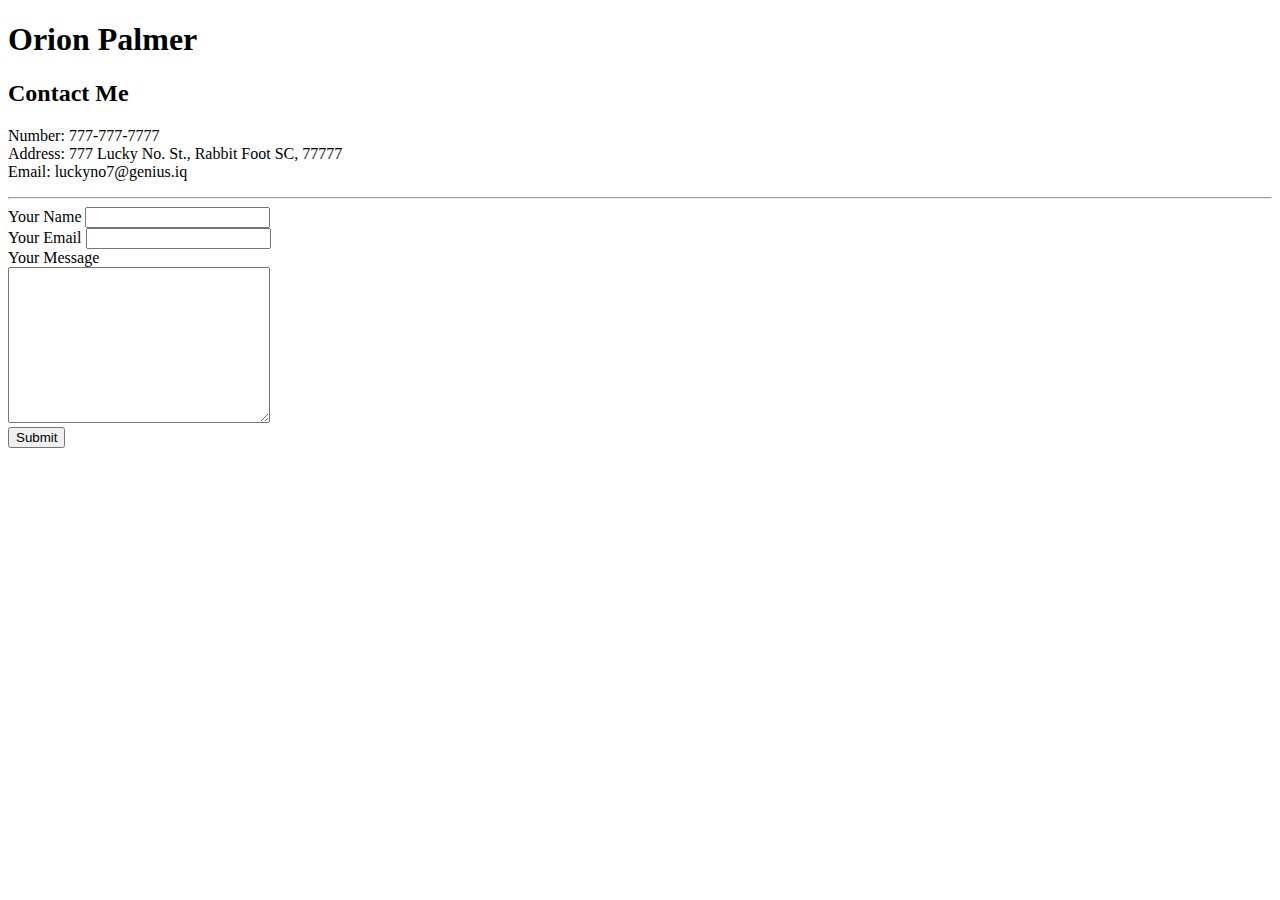
==== contact.me.html @ 9675e643 "Added Initial CV Website Files" ====
<!DOCTYPE html>
<html lang="en">
<head>
    <meta charset="UTF-8">
    <meta http-equiv="X-UA-Compatible" content="IE=edge">
    <meta name="viewport" content="width=device-width, initial-scale=1.0">
    <title>Contact Me</title>
</head>
<body>
    <H1>Orion Palmer</H1>
    <h2>Contact Me</h2>
    <p>Number: 777-777-7777
    <br>
    Address: 777 Lucky No. St., Rabbit Foot SC, 77777
    <br>
    Email: luckyno7@genius.iq</p>
    <hr>
    <form action="mailto:opalmer1989@gmail.com" method="post" enctype="text/plain">
        <label>Your Name</label>
        <input type="text" name="yourName"><br>
        <label for="email">Your Email</label>
        <input type="email" name="yourEmail"><br>
        <label>Your Message</label><br>
        <textarea name="yourMessage" id="message" cols="30" rows="10"></textarea><br>
        <input type="Submit">
        <br>
    </form>
</body>
</html>
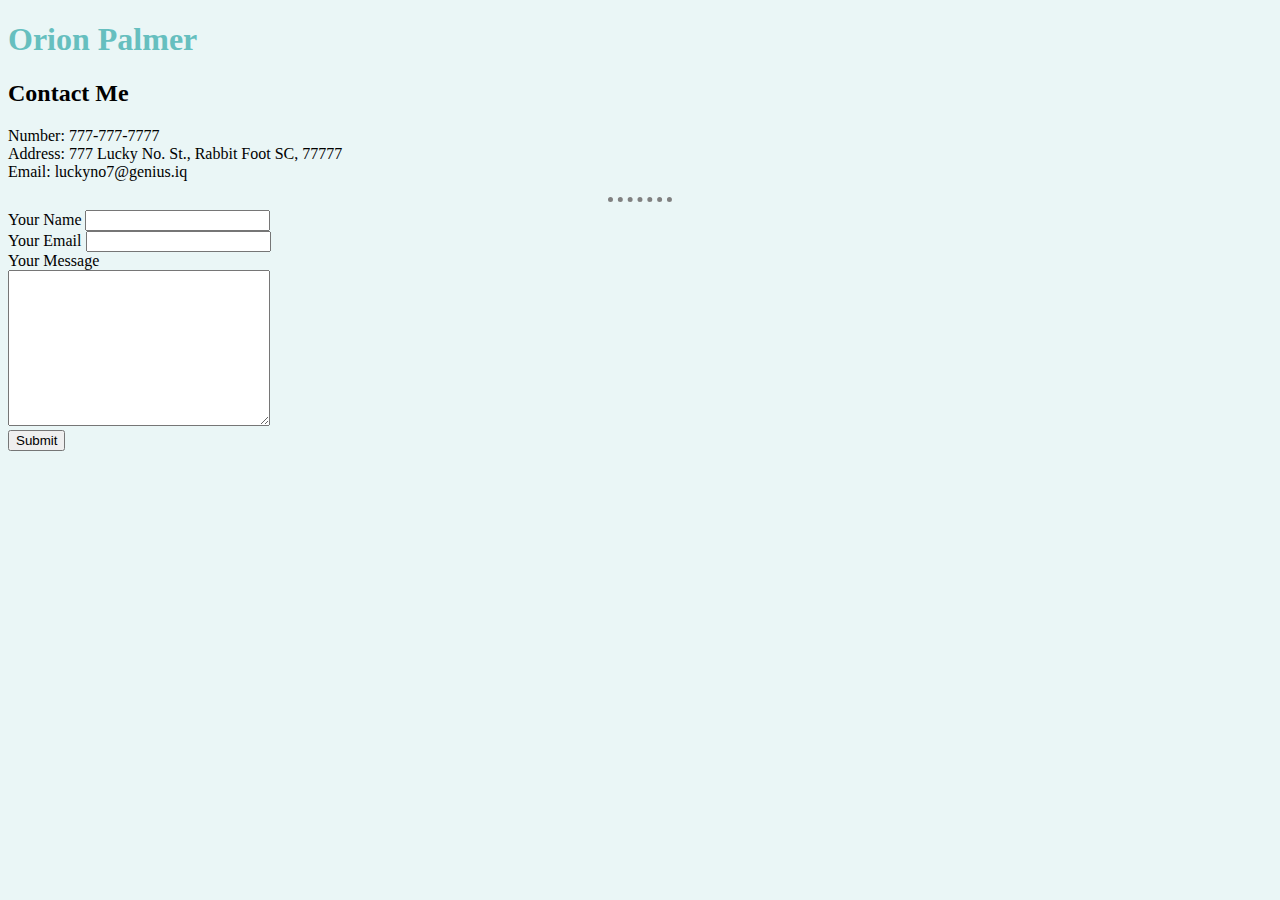
==== commit 485aa362: "First CV HTML CSS Draft" ====
--- a/contact.me.html
+++ b/contact.me.html
@@ -5,6 +5,7 @@
     <meta http-equiv="X-UA-Compatible" content="IE=edge">
     <meta name="viewport" content="width=device-width, initial-scale=1.0">
     <title>Contact Me</title>
+    <link rel="stylesheet" href="CSS/style.css">
 </head>
 <body>
     <H1>Orion Palmer</H1>
--- a/CSS/style.css
+++ b/CSS/style.css
@@ -0,0 +1,22 @@
+body {
+  background-color: #EAF6F6;
+}
+    /* white on its own doesn't always work because browsers have their own default css values applied. */
+hr {
+  border-color: grey;
+  border-width: 5px;
+  border-style: none;
+  border-top-style: dotted;
+  width: 5%;
+}
+/* color by itself changes text color. */
+h1{
+  color: #66BFBF;
+}
+h3{
+  color: #314646;
+}
+/* Creating a style sheet does not require the text for style to be present at the top and bottom of the page. */
+/* Developer note. Make sure CSS file is present within the folder in which its contents are going to apply towards. */
+/* selector {property:value;}
+Who? {What: How?;} */